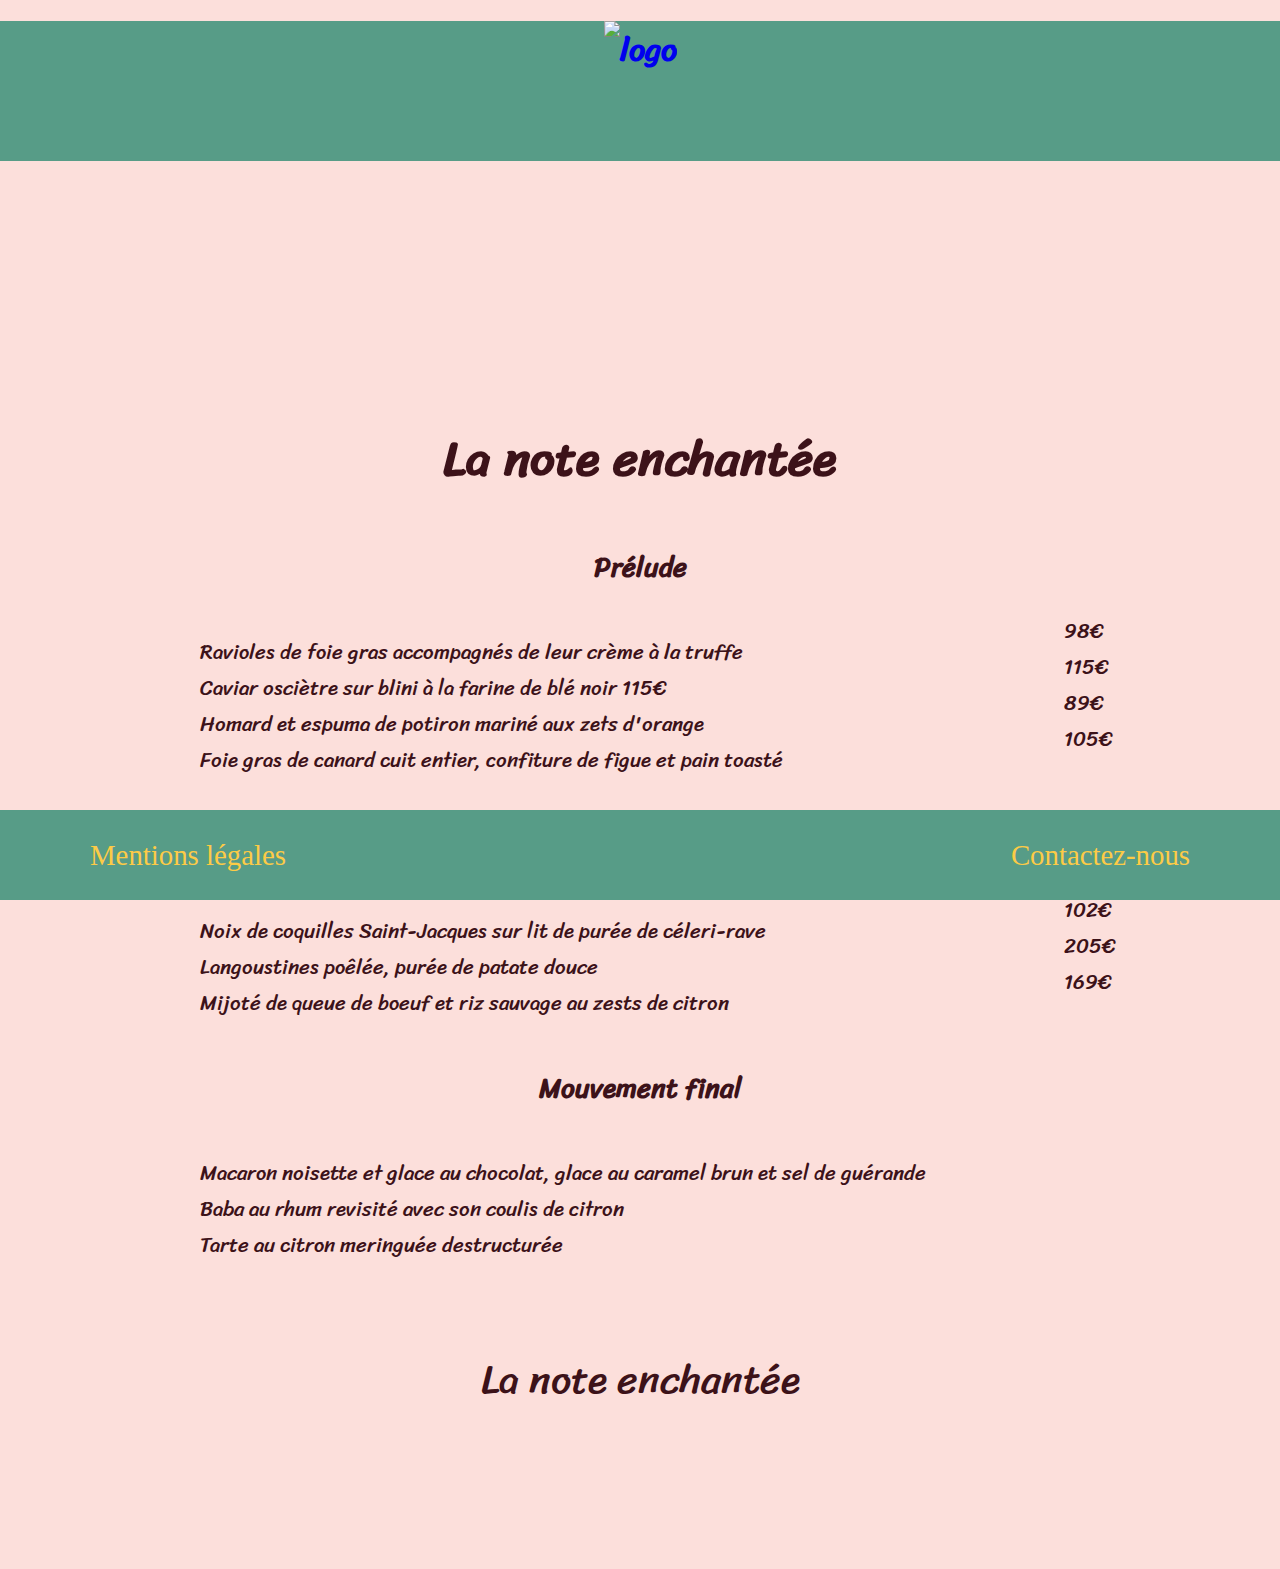
==== menu1.html @ e82dea16 "mise en page menu1.html avec balises sementique,simplification menu1.css" ====
<!DOCTYPE html>
<html lang="fr">


<head>
	<meta charset="UTF-8">
	<meta name="description" content="Reservation de menus en ligne, restaurant">
	<meta name="keywords" content="HTML,CSS,XML,JavaScript">
	<meta name="author" content="La note enchantée">
	<meta name="viewport" content="width=device-width, initial-scale=1.0">
	<script src="https://kit.fontawesome.com/e30510dc42.js" crossorigin="anonymous"></script>
	<link rel="stylesheet" href="sass/menu1.css">
	<!-- police -->
	<link href="https://fonts.googleapis.com/css?family=Sriracha&display=swap" rel="stylesheet">
	<link href="https://fonts.googleapis.com/css?family=Devonshire&display=swap" rel="stylesheet">
</head>
<body>
	
	<header> 
		<a href="index.html">
			<h1><img src="sass/logomyfood.png" alt="logo"/>
			</h1>
		</a>
    </header>

	
    <aside>
	
		<i class="fas fa-music"></i><br><h2>La note enchantée</h2>
	</aside>

	<main> 
		

		<div class="prelude">
			<h2><span>Prélude</span></h2></div>

		<div class="proposition col10">
			<div class="choix col8">
			<p>Ravioles de foie gras accompagnés de leur crème à la truffe<br>
				Caviar osciètre sur blini à la farine de blé noir 115€<br>
				Homard et espuma de potiron mariné aux zets d'orange<br>
				Foie gras de canard cuit entier, confiture de figue et pain toasté</p>
		    </div>
			<div class="prix col2">98€<br>115€<br>89€<br>105€
            </div>
        </div></div>

		<div class="pointdorgue col10">
			<h2><span>Point d'orgue</span></h2></div>

		<div class="proposition col10">
        	<div class="choix col8">
			     <p>Noix de coquilles Saint-Jacques sur lit de purée de céleri-rave<br>
			        Langoustines poêlée, purée de patate douce<br>
				    Mijoté de queue de boeuf et riz sauvage au zests de citron</p> 
			</div> 
		    <div class="prix col2">102€<br>205€<br>169€
		    </div>
       </div></div>
				
			
		
		<div class="mouvementfinal col10">
			<h2><span>Mouvement final</span></h2></div>
         <div class="proposition choix col8">
			<p>Macaron noisette et glace au chocolat, glace au caramel brun et sel de guérande<br>
				Baba au rhum revisité avec son coulis de citron<br>
				Tarte au citron meringuée destructurée</p>
			
		</div>
	</div>
	</main>

	<div id="asidebas">
		<i class="fas fa-music"></i><span>
		La note enchantée</span>
	</div>

<footer>
     <div id="footer">
            <a href="mentions legales.html"><p>Mentions légales</p></a>
            <a href="contactez-nous.html"><p>Contactez-nous</p></a>
    </div>
</footer>	


</body>
</html>
---- sass/menu1.css ----
/*
code stylisant header footer non surligne link
placer dans un fichier a lui seul
*/
@import "briques.css";
@import "briqueskitsm1.css";

body {
     margin: 0 0 0 0;
     background-color: #fcdfdb;
     width:100%;
     font-family: 'Sriracha', cursive;
     color: #3c1219;
      }
.col2{width: 20%;}.col8{width: 80%;}.col10{width: 100%;}


.proposition{
  display: flex;
            }




.prix{
  display: flex;
  width: 20%;
  font-size: 1.3em;
}
.choix{
  display: flex;
  margin-left: 200px;
  font-size: 1.3em;
  width: 80%; 
}


.fa-music {
          flex: 1;
          background: -webkit-linear-gradient(0.1deg, #f15861, #f78f6a);
         -webkit-background-clip: text;
         -webkit-text-fill-color: transparent;
          font-size: 3em; 
          }

aside {
margin-top: 60px;
  text-align: center;
  font-size: 1.8em;
   }

h2 {
  font-size: 1.7em;
  text-align: center; 
}




#asidebas{
  text-align: center;
  margin-bottom: 150px;
  margin-top: 50px;
  padding-top: 0px;
         }
#asidebas span{
      flex: 1;
      font-size: 2.5em;
              }




/*# sourceMappingURL=menu1.css.map */
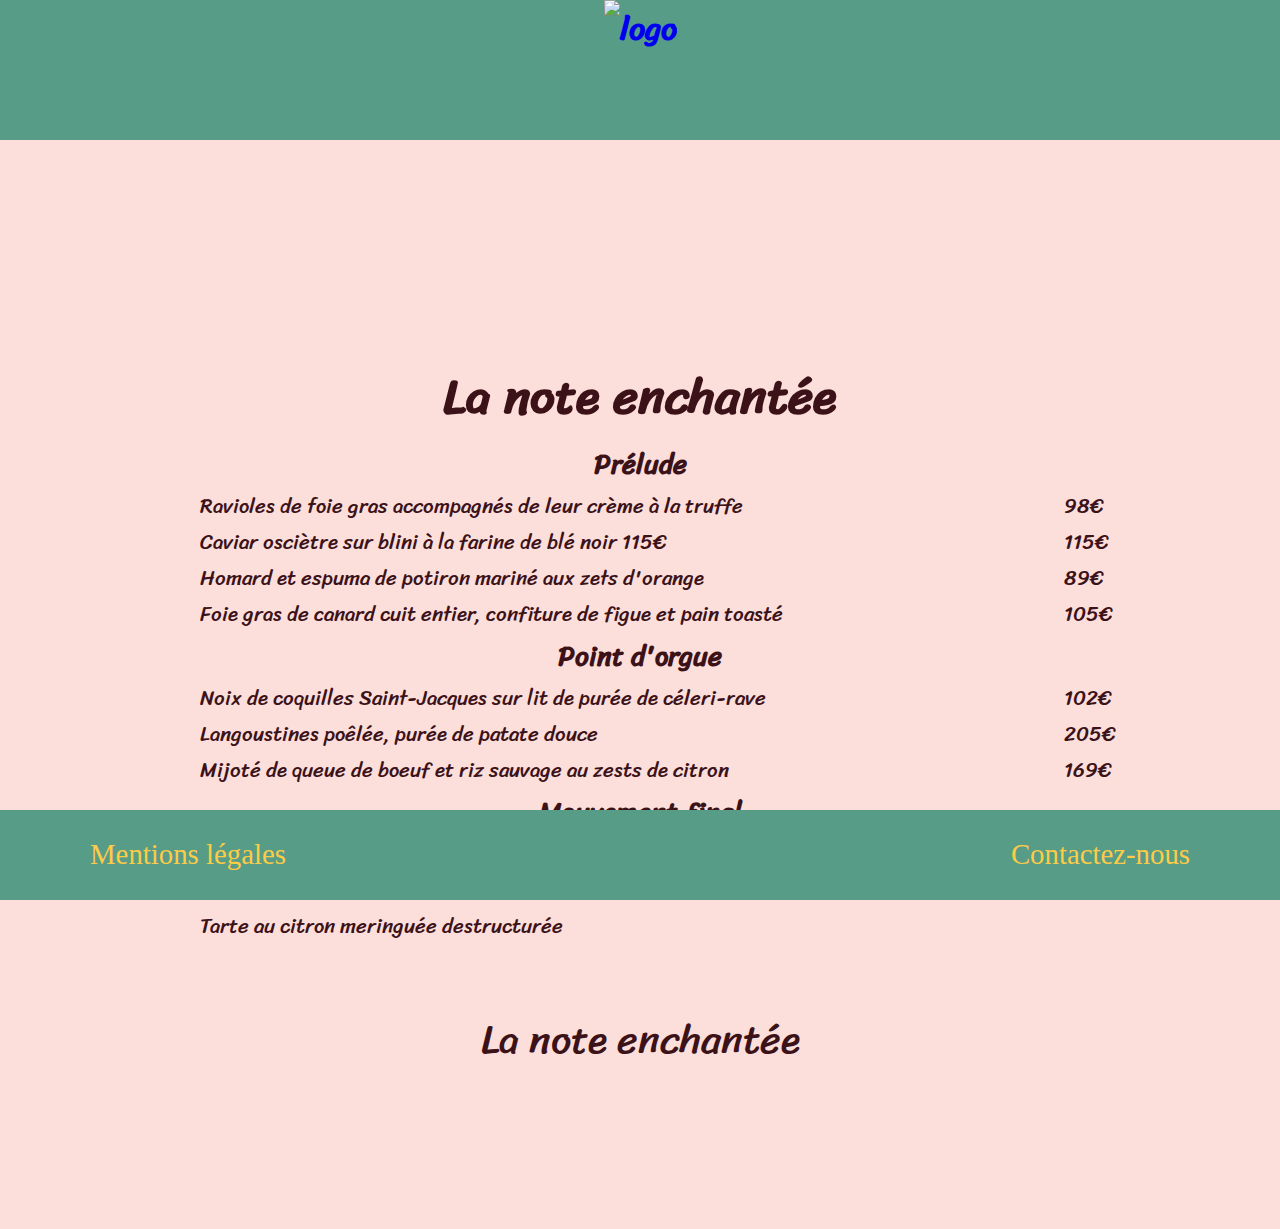
==== commit 1add1d54: "suppression de margin top entre body et header dans index,menu1,2,3,4.html" ====
--- a/menu1.html
+++ b/menu1.html
@@ -14,76 +14,81 @@
 	<link href="https://fonts.googleapis.com/css?family=Sriracha&display=swap" rel="stylesheet">
 	<link href="https://fonts.googleapis.com/css?family=Devonshire&display=swap" rel="stylesheet">
 </head>
-<body>
-	
-	<header> 
-		<a href="index.html">
-			<h1><img src="sass/logomyfood.png" alt="logo"/>
-			</h1>
-		</a>
-    </header>
+      <body>
+	      <header> 
+		        <a href="index.html">
+			        <h1><img src="sass/logomyfood.png" alt="logo"/>
+			       </h1>
+		        </a>
+	      </header>
 
-	
-    <aside>
-	
-		<i class="fas fa-music"></i><br><h2>La note enchantée</h2>
-	</aside>
+	      <aside>
+		       <i class="fas fa-music"></i><br>
+		       <h2>
+		          La note enchantée
+		       </h2>
+	      </aside>
 
-	<main> 
+	  <main> 
 		
 
 		<div class="prelude">
-			<h2><span>Prélude</span></h2></div>
+			               <h2>
+			               	<span>Prélude</span>
+			               </h2>
+	    </div>
 
-		<div class="proposition col10">
-			<div class="choix col8">
-			<p>Ravioles de foie gras accompagnés de leur crème à la truffe<br>
-				Caviar osciètre sur blini à la farine de blé noir 115€<br>
-				Homard et espuma de potiron mariné aux zets d'orange<br>
-				Foie gras de canard cuit entier, confiture de figue et pain toasté</p>
+			<div class="proposition col10">
+				<div class="choix col8">
+					       <p>Ravioles de foie gras accompagnés de leur crème à la truffe<br>
+						      Caviar osciètre sur blini à la farine de blé noir 115€<br>
+						      Homard et espuma de potiron mariné aux zets d'orange<br>
+					          Foie gras de canard cuit entier, confiture de figue et pain toasté
+					       </p>
+				</div>
+				<div class="prix col2">98€<br>115€<br>89€<br>105€
+				</div>
+			   </div>
 		    </div>
-			<div class="prix col2">98€<br>115€<br>89€<br>105€
-            </div>
-        </div></div>
 
-		<div class="pointdorgue col10">
-			<h2><span>Point d'orgue</span></h2></div>
+			<div class="pointdorgue col10">
+				<h2><span>Point d'orgue</span></h2></div>
 
-		<div class="proposition col10">
-        	<div class="choix col8">
-			     <p>Noix de coquilles Saint-Jacques sur lit de purée de céleri-rave<br>
-			        Langoustines poêlée, purée de patate douce<br>
-				    Mijoté de queue de boeuf et riz sauvage au zests de citron</p> 
-			</div> 
-		    <div class="prix col2">102€<br>205€<br>169€
-		    </div>
-       </div></div>
+				<div class="proposition col10">
+					<div class="choix col8">
+						<p>Noix de coquilles Saint-Jacques sur lit de purée de céleri-rave<br>
+							Langoustines poêlée, purée de patate douce<br>
+						Mijoté de queue de boeuf et riz sauvage au zests de citron</p> 
+					</div> 
+					<div class="prix col2">102€<br>205€<br>169€
+					</div>
+				</div></div>
 				
-			
-		
-		<div class="mouvementfinal col10">
-			<h2><span>Mouvement final</span></h2></div>
-         <div class="proposition choix col8">
-			<p>Macaron noisette et glace au chocolat, glace au caramel brun et sel de guérande<br>
-				Baba au rhum revisité avec son coulis de citron<br>
-				Tarte au citron meringuée destructurée</p>
-			
-		</div>
-	</div>
-	</main>
-
-	<div id="asidebas">
-		<i class="fas fa-music"></i><span>
-		La note enchantée</span>
-	</div>
-
-<footer>
-     <div id="footer">
-            <a href="mentions legales.html"><p>Mentions légales</p></a>
-            <a href="contactez-nous.html"><p>Contactez-nous</p></a>
-    </div>
-</footer>	
 
 
-</body>
-</html>+				<div class="mouvementfinal col10">
+					<h2><span>Mouvement final</span></h2></div>
+					<div class="proposition choix col8">
+						<p>Macaron noisette et glace au chocolat, glace au caramel brun et sel de guérande<br>
+							Baba au rhum revisité avec son coulis de citron<br>
+						Tarte au citron meringuée destructurée</p>
+
+					</div>
+				</div>
+			</main>
+
+			<div id="asidebas">
+				<i class="fas fa-music"></i><span>
+				La note enchantée</span>
+			</div>
+
+			<footer>
+				<div id="footer">
+					<a href="mentions legales.html"><p>Mentions légales</p></a>
+					<a href="contactez-nous.html"><p>Contactez-nous</p></a>
+				</div>
+			</footer>	
+
+
+		</body>
+		</html>--- a/sass/menu1.css
+++ b/sass/menu1.css
@@ -12,6 +12,7 @@
      font-family: 'Sriracha', cursive;
      color: #3c1219;
       }
+
 .col2{width: 20%;}.col8{width: 80%;}.col10{width: 100%;}
 
 
@@ -23,7 +24,7 @@
 
 
 .prix{
-  display: flex;
+  display:flex;
   width: 20%;
   font-size: 1.3em;
 }
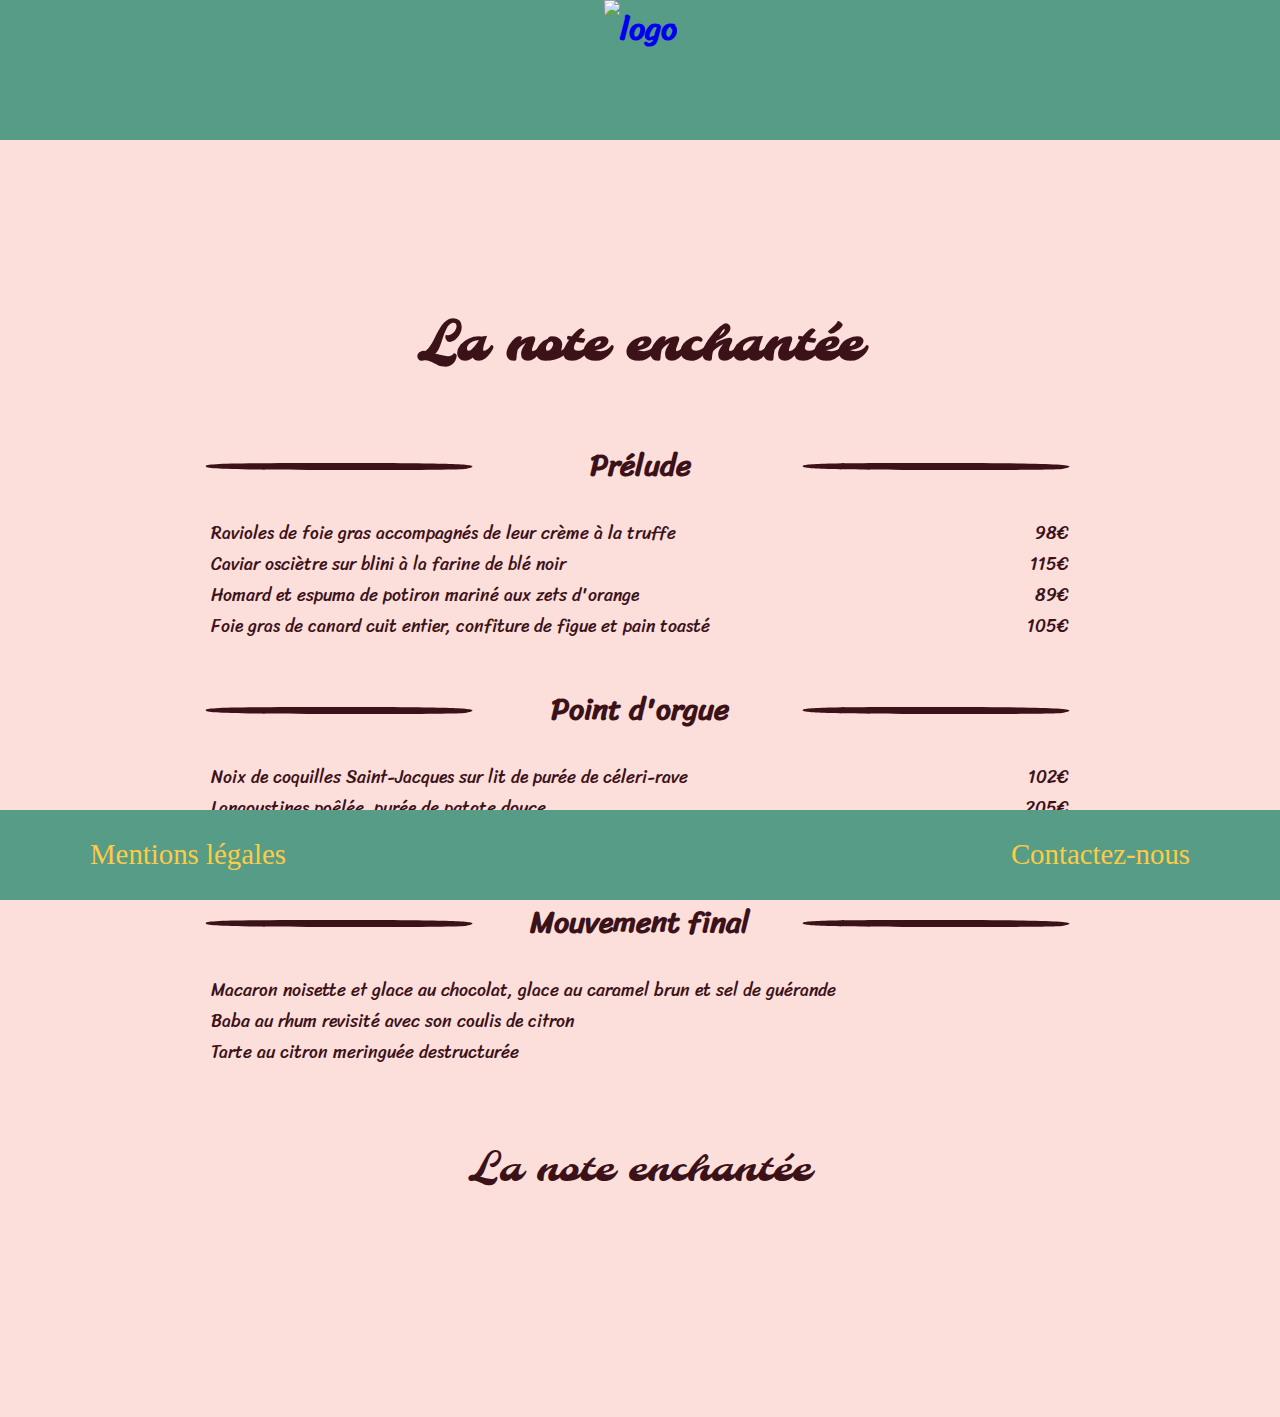
==== commit c43bfdc4: "ajout des images SVG,simplification HTML et CSS,ajout de mailto a l'onglet contactez nous" ====
--- a/menu1.html
+++ b/menu1.html
@@ -4,91 +4,154 @@
 
 <head>
 	<meta charset="UTF-8">
+	<title>La Note Enchantée</title>
 	<meta name="description" content="Reservation de menus en ligne, restaurant">
 	<meta name="keywords" content="HTML,CSS,XML,JavaScript">
 	<meta name="author" content="La note enchantée">
 	<meta name="viewport" content="width=device-width, initial-scale=1.0">
 	<script src="https://kit.fontawesome.com/e30510dc42.js" crossorigin="anonymous"></script>
+
 	<link rel="stylesheet" href="sass/menu1.css">
 	<!-- police -->
 	<link href="https://fonts.googleapis.com/css?family=Sriracha&display=swap" rel="stylesheet">
-	<link href="https://fonts.googleapis.com/css?family=Devonshire&display=swap" rel="stylesheet">
+	<link href="https://fonts.googleapis.com/css?family=Molle:400i&display=swap" rel="stylesheet">
 </head>
-      <body>
-	      <header> 
-		        <a href="index.html">
-			        <h1><img src="sass/logomyfood.png" alt="logo"/>
-			       </h1>
-		        </a>
-	      </header>
+<body>
+	<header> 
+		<a href="index.html">
+			<h1><img src="sass/logomyfood.png" alt="logo"/></h1>
+		</a>
+	</header>
 
-	      <aside>
-		       <i class="fas fa-music"></i><br>
-		       <h2>
-		          La note enchantée
-		       </h2>
-	      </aside>
+	<main> 
+		<aside>
+		<i class="fas fa-music"></i><br>
+		<h2>La note enchantée</h2>
+	    </aside>
 
-	  <main> 
-		
+		<div class="svg">
+			<div class="svggauche">                 
+				<svg version="1.1" xmlns="http://www.w3.org/2000/svg"
+				width="317.000000pt" height="60.000000pt" viewBox="0 0 120.000000 10.000000"
+				preserveAspectRatio="xMidYMid meet">                
+				<g transform="translate(0.000000,10.000000) scale(0.100000,-0.100000)"
+				fill="#3c1219">
+				<path d="M55 97 c0 -11 96 -14 508 -15 279 -1 519 1 535 4 91 19 -19 24 -508
+				24 -435 0 -535 -2 -535 -13z"/>
+			</g>
+		</svg>
+	</div>
+	<div class="prelude">
+		<h2><span>Prélude</span></h2>
+	</div>
+	<div class="svgdroit">            
+		<svg version="1.1" xmlns="http://www.w3.org/2000/svg"
+		width="317.000000pt" height="60.000000pt" viewBox="0 0 120.000000 10.000000"
+		preserveAspectRatio="xMidYMid meet">
+		<g transform="translate(0.000000,10.000000) scale(0.100000,-0.100000)"
+		fill="#3c1219">
+		<path d="M55 97 c0 -11 96 -14 508 -15 279 -1 519 1 535 4 91 19 -19 24 -508
+		24 -435 0 -535 -2 -535 -13z"/>
+	</g>
+</svg>
+</div>
+</div>
+<div class="proposition">
+	<p><span>Ravioles de foie gras accompagnés de leur crème à la truffe</span><span> 98€</span></p>
+	<p><span class="separator">~~</span></p>
+	<p><span>Caviar osciètre sur blini à la farine de blé noir</span><span> 115€</span>
+	</p>
+	<p><span class="separator">~~</span></p>
+	<p><span>Homard	et espuma de potiron mariné aux zets d'orange</span><span> 89€</span></p>
+	<p><span class="separator">~~</span></p>	      
+	<p><span>Foie gras de canard cuit entier, confiture de figue et pain toasté</span><span> 105€
+	</span>
+</p>
+<p><span class="separator">~~</span></p> 
+</div>
+<div class="svg">
+	<div class="svggauche">                 
+		<svg version="1.1" xmlns="http://www.w3.org/2000/svg"
+		width="317.000000pt" height="60.000000pt" viewBox="0 0 120.000000 10.000000"
+		preserveAspectRatio="xMidYMid meet">
+		<g transform="translate(0.000000,10.000000) scale(0.100000,-0.100000)"
+		fill="#3c1219">
+		<path d="M55 97 c0 -11 96 -14 508 -15 279 -1 519 1 535 4 91 19 -19 24 -508
+		24 -435 0 -535 -2 -535 -13z"/>
+	</g>
+</svg>
+</div>		
+<div class="pointdorgue">
+	<h2><span>Point d'orgue</span></h2>
+</div>
+<div class="svgdroit">            
+	<svg version="1.1" xmlns="http://www.w3.org/2000/svg"
+	width="317.000000pt" height="60.000000pt" viewBox="0 0 120.000000 10.000000"
+	preserveAspectRatio="xMidYMid meet">
+	<g transform="translate(0.000000,10.000000) scale(0.100000,-0.100000)"
+	fill="#3c1219" stroke="none">
+	<path d="M55 97 c0 -11 96 -14 508 -15 279 -1 519 1 535 4 91 19 -19 24 -508
+	24 -435 0 -535 -2 -535 -13z"/>
+</g>
+</svg>
+</div>
+</div>        		
+<div class="proposition">
 
-		<div class="prelude">
-			               <h2>
-			               	<span>Prélude</span>
-			               </h2>
-	    </div>
-
-			<div class="proposition col10">
-				<div class="choix col8">
-					       <p>Ravioles de foie gras accompagnés de leur crème à la truffe<br>
-						      Caviar osciètre sur blini à la farine de blé noir 115€<br>
-						      Homard et espuma de potiron mariné aux zets d'orange<br>
-					          Foie gras de canard cuit entier, confiture de figue et pain toasté
-					       </p>
-				</div>
-				<div class="prix col2">98€<br>115€<br>89€<br>105€
-				</div>
-			   </div>
-		    </div>
-
-			<div class="pointdorgue col10">
-				<h2><span>Point d'orgue</span></h2></div>
-
-				<div class="proposition col10">
-					<div class="choix col8">
-						<p>Noix de coquilles Saint-Jacques sur lit de purée de céleri-rave<br>
-							Langoustines poêlée, purée de patate douce<br>
-						Mijoté de queue de boeuf et riz sauvage au zests de citron</p> 
-					</div> 
-					<div class="prix col2">102€<br>205€<br>169€
-					</div>
-				</div></div>
-				
+	<p><span>Noix de coquilles Saint-Jacques sur lit de purée de céleri-rave</span><span> 102€</span></p><p><span class="separator">~~</span></p>
+	<p><span>Langoustines poêlée, purée de patate douce</span><span> 205€</span></p><p><span class="separator">~~</span></p>
+	<p><span>Mijoté de queue de boeuf et riz sauvage au zests de citron</span><span> 169€</span></p><p><span class="separator">~~</span></p>						
+</div>		    
 
 
-				<div class="mouvementfinal col10">
-					<h2><span>Mouvement final</span></h2></div>
-					<div class="proposition choix col8">
-						<p>Macaron noisette et glace au chocolat, glace au caramel brun et sel de guérande<br>
-							Baba au rhum revisité avec son coulis de citron<br>
-						Tarte au citron meringuée destructurée</p>
+<div class="svg">
+	<div class="svggauche">                 
+		<svg version="1.1" xmlns="http://www.w3.org/2000/svg"
+		width="317.000000pt" height="60.000000pt" viewBox="0 0 120.000000 10.000000"
+		preserveAspectRatio="xMidYMid meet">
+		<g transform="translate(0.000000,10.000000) scale(0.100000,-0.100000)"
+		fill="#3c1219">
+		<path d="M55 97 c0 -11 96 -14 508 -15 279 -1 519 1 535 4 91 19 -19 24 -508
+		24 -435 0 -535 -2 -535 -13z"/>
+	</g>
+</svg>
+</div>
+<div class="mouvementfinal">
+	<h2>
+		<span>Mouvement final</span>
+	</h2>
+</div>
+<div class="svgdroit">                
+	<svg version="1.1" xmlns="http://www.w3.org/2000/svg"
+	width="317.000000pt" height="60.000000pt" viewBox="0 0 120.000000 10.000000"
+	preserveAspectRatio="xMidYMid meet">
+	<g transform="translate(0.000000,10.000000) scale(0.100000,-0.100000)"
+	fill="#3c1219">
+	<path d="M55 97 c0 -11 96 -14 508 -15 279 -1 519 1 535 4 91 19 -19 24 -508
+	24 -435 0 -535 -2 -535 -13z"/>
+</g>
+</svg>
+</div>
+</div>        		
+<div class="proposition">
+	<p>Macaron noisette et glace au chocolat, glace au caramel brun et sel de guérande</p><p><span class="separator">~~</span></p>
+	<p>   Baba au rhum revisité avec son coulis de citron</p><p><span class="separator">~~</span></p>
+	<p> Tarte au citron meringuée destructurée
+	</p><p><span class="separator">~~</span></p>
+</div>
 
-					</div>
-				</div>
-			</main>
-
-			<div id="asidebas">
-				<i class="fas fa-music"></i><span>
-				La note enchantée</span>
-			</div>
-
-			<footer>
-				<div id="footer">
-					<a href="mentions legales.html"><p>Mentions légales</p></a>
-					<a href="contactez-nous.html"><p>Contactez-nous</p></a>
-				</div>
-			</footer>	
+</main>
+<div id="asidebas">
+	<i class="fas fa-music"></i><span>
+	La note enchantée</span>
+</div>
+<footer id="footer">
+	<a href="mentionslegales.html"><p>Mentions légales</p>
+	</a>
+	<a href="contactez-nous.html"><p>Contactez-nous</p>
+	</a>
+</footer>	
 
 
-		</body>
-		</html>+</body>
+</html>--- a/sass/menu1.css
+++ b/sass/menu1.css
@@ -4,72 +4,85 @@
 */
 @import "briques.css";
 @import "briqueskitsm1.css";
-
 body {
-     margin: 0 0 0 0;
+     font-family: 'Sriracha', cursive;
      background-color: #fcdfdb;
      width:100%;
-     font-family: 'Sriracha', cursive;
-     color: #3c1219;
+     color: #3c1219;     
       }
-
-.col2{width: 20%;}.col8{width: 80%;}.col10{width: 100%;}
-
-
-.proposition{
-  display: flex;
+.proposition {
+    font-size: 1.1em;
+    text-align: center;margin-bottom: 40px;
             }
-
-
-
-
-.prix{
-  display:flex;
-  width: 20%;
-  font-size: 1.3em;
-}
-.choix{
-  display: flex;
-  margin-left: 200px;
-  font-size: 1.3em;
-  width: 80%; 
-}
-
-
+.proposition span{text-align: center;}
+.proposition p {
+    width: 67%;
+   display: flex;
+   justify-content: space-between;
+   margin: auto;   
+      }
 .fa-music {
           flex: 1;
-          background: -webkit-linear-gradient(0.1deg, #f15861, #f78f6a);
+          background: linear-gradient(to right, #f15861, #f78f6a);
          -webkit-background-clip: text;
          -webkit-text-fill-color: transparent;
           font-size: 3em; 
           }
-
 aside {
-margin-top: 60px;
-  text-align: center;
-  font-size: 1.8em;
-   }
-
+     margin-top: 60px;
+     margin-bottom: 60px;
+     text-align: center;
+     font-size: 1.9em;
+     font-family: 'Molle', cursive;
+      }
 h2 {
   font-size: 1.7em;
   text-align: center; 
-}
-
-
-
-
+   }
 #asidebas{
   text-align: center;
-  margin-bottom: 150px;
-  margin-top: 50px;
-  padding-top: 0px;
+  margin-bottom: 130px;
+  margin-top: 70px;
+  font-family: 'Molle', cursive;
          }
 #asidebas span{
       flex: 1;
       font-size: 2.5em;
               }
+.svg{display: flex;width: 70%;margin: auto;}
+.svg svg {width: 100%;display: flex;}
+.svggauche, .svgdroit{flex: 1;}
+.prelude, .pointdorgue, .mouvementfinal{
+      flex: 1;font-size: 1.1em;
+      } 
+.separator{display: none;}
 
+/* adaptation pour les differentes tailles d'ecrans */
+@media screen and (max-width: 767px)
+{
+  h1 img{
+        max-width: 80%;
+        }
+  header{
+        max-width: 100%;
+        height: 130px;
+        }
+.separator {flex-direction: column;display:inherit;}
+.proposition p  {flex-direction: column;}
+ footer{
+       justify-content:inherit;
+       }
+       #footer p {font-size:1.3em;max-width: 100%;
+              padding-left: 30px;padding-right: 30px;
+            }
+       footer a {
+           font-size: 1em;
+                }
+}
+@media screen and (min-width: 768px)and (max-width: 1020px){
 
-
+.proposition p  {flex-direction: column;}
+.separator {flex-direction: column;display:inherit;}
+}
 
 /*# sourceMappingURL=menu1.css.map */
